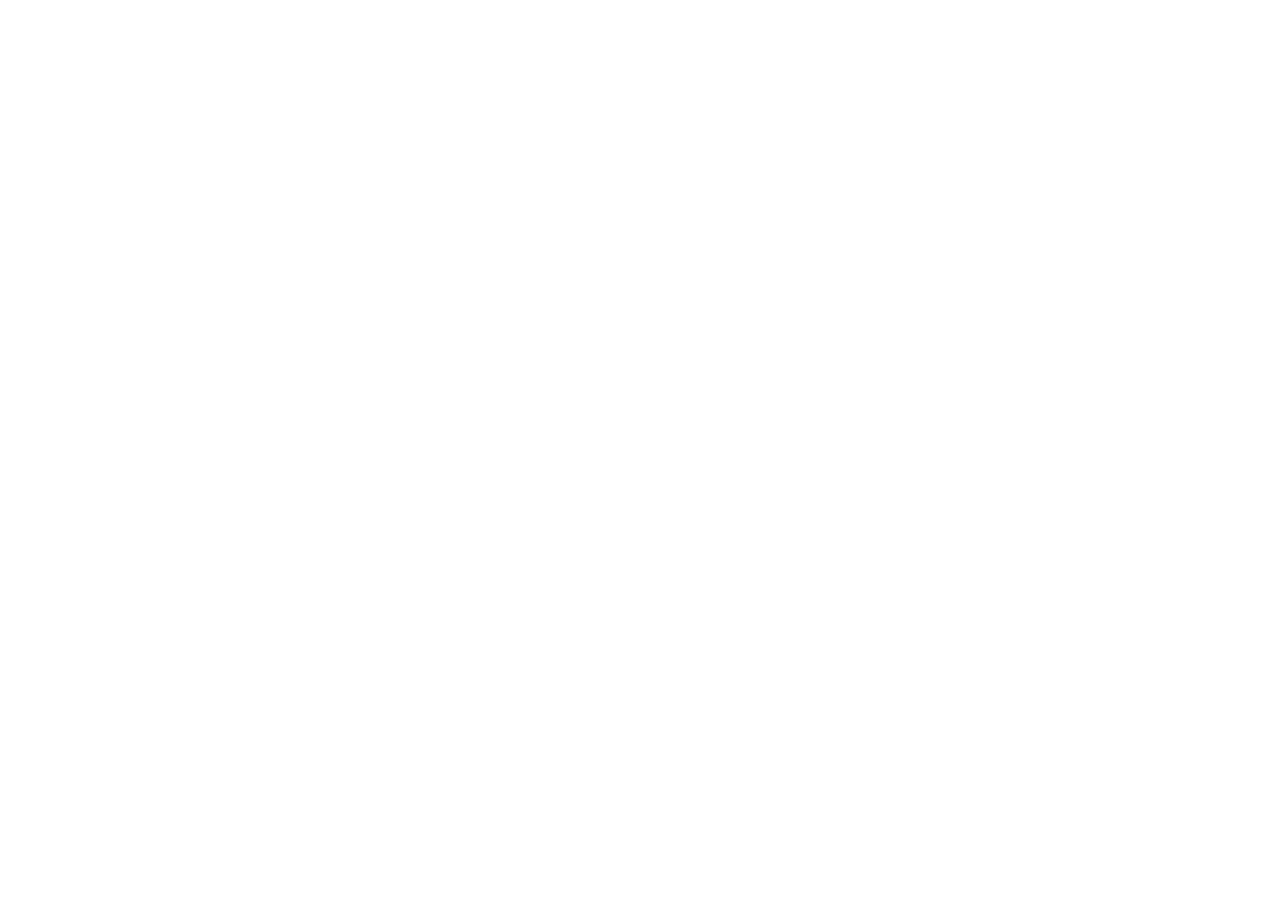
==== delani-studio.html @ 9b077e3b "add IP3  file and created css file" ====
<!DOCTYPE html>
<html lang="en">

<head>
    <meta charset="UTF-8">
    <meta http-equiv="X-UA-Compatible" content="IE=edge">
    <meta name="viewport" content="width=device-width, initial-scale=1.0">
    <title>Document</title>
</head>

<body>
    <div class="container">
        <div class="jumbotron">
            <h1> </h1>
        </div>

    </div>

</body>

</html>
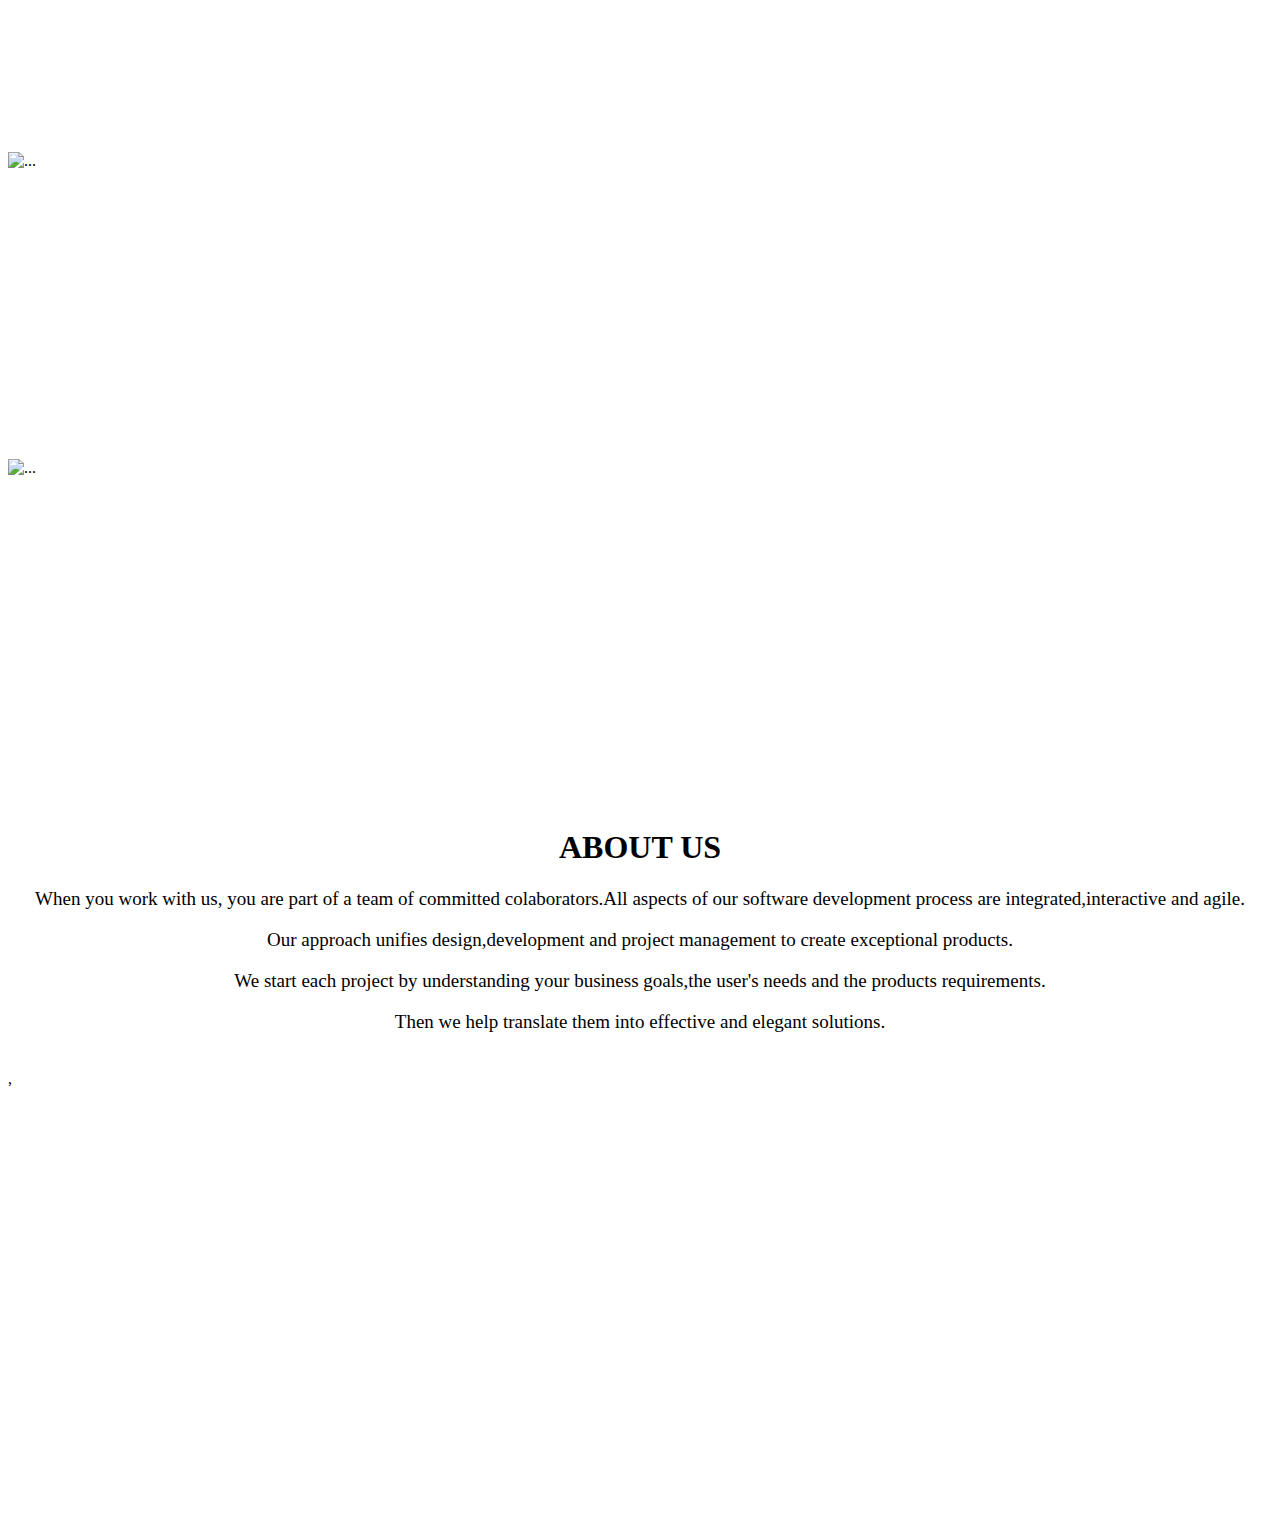
==== commit c42a715d: "added services and about us sections to the web-page" ====
--- a/delani-studio.html
+++ b/delani-studio.html
@@ -6,14 +6,38 @@
     <meta http-equiv="X-UA-Compatible" content="IE=edge">
     <meta name="viewport" content="width=device-width, initial-scale=1.0">
     <title>Document</title>
+    <link href="https://cdn.jsdelivr.net/npm/bootstrap@5.0.1/dist/css/bootstrap.min.css" rel="stylesheet" integrity="sha384-+0n0xVW2eSR5OomGNYDnhzAbDsOXxcvSN1TPprVMTNDbiYZCxYbOOl7+AMvyTG2x" crossorigin="anonymous">
+    <link rel="stylesheet" href="css/style.css">
 </head>
 
 <body>
-    <div class="container">
-        <div class="jumbotron">
-            <h1> </h1>
+
+    <div id="portfolio"><br><br><br><br><br><br><br><br>
+        <img src="IP3/assets/logo/logo.png" class="rounded mx-auto d-block" alt="..."><br>
+        <h2>WELCOME</h2><br>
+        <h1>TO DELANI STUDIO</h1>
+        <p>AMAZING PEOPLE ARE MAKING DESIGNS IN A FUN ENVIRONMENT</p><br><br><br><br><br>
+        <img id="mouse" src="IP3/assets/mouse_click.png" class="rounded mx-auto d-block" alt="...">
+    </div>
+
+    <div id="about">
+        <h1>ABOUT US</h1>
+        <p>When you work with us, you are part of a team of committed colaborators.All aspects of our software development process are integrated,interactive and agile.</p>
+        <p>Our approach unifies design,development and project management to create exceptional products.</p>
+        <p>We start each project by understanding your business goals,the user's needs and the products requirements.</p>
+        <p>Then we help translate them into effective and elegant solutions. </p><br>
+
+    </div>
+
+    <div id="services">
+        <div class="product">
+            ,<br><br><br><br>
+            <h1>SERVICES</h1>
+            <p>Before we sign a contract or write a line of we'll spend the necessary time needed to understand your product vision.</p>
+            <p>The outcome of this scoping session is proposal or high-level statement of work.</p>
+            <p>Based on your requirements, we can provide a complete offering or just the pieces you need. </p>
+
         </div>
-
     </div>
 
 </body>
--- a/css/style.css
+++ b/css/style.css
@@ -0,0 +1,49 @@
+   /* Intro design for first image,
+   media responsiveness required for smaller devices */
+   
+   #portfolio {
+       background-image: url(/IP3/assets/backgrounds/h_img.jpg);
+       center;
+       background-size: cover;
+       height: 800px;
+       width: 100%;
+       background-attachment: scroll;
+   }
+   
+   #portfolio h1,
+   p,
+   h2 {
+       text-align: center;
+       color: white;
+   }
+   /*about us  section styling for both paragraph color and alignment and h1*/
+   
+   #about {
+       background-color: white;
+   }
+   
+   #about h1 {
+       color: black;
+       text-align: center;
+   }
+   
+   #about p {
+       color: black;
+       font-size: 19px;
+   }
+   /*services section..(background image and text edit) */
+   
+   #services {
+       background: url(/IP3/assets/backgrounds/s_image.jpg);
+       center;
+       background-size: cover;
+       height: 450px;
+       width: 100%;
+       background-attachment: scroll;
+   }
+   
+   #services p,
+   h1 {
+       color: white;
+       text-align: center;
+   }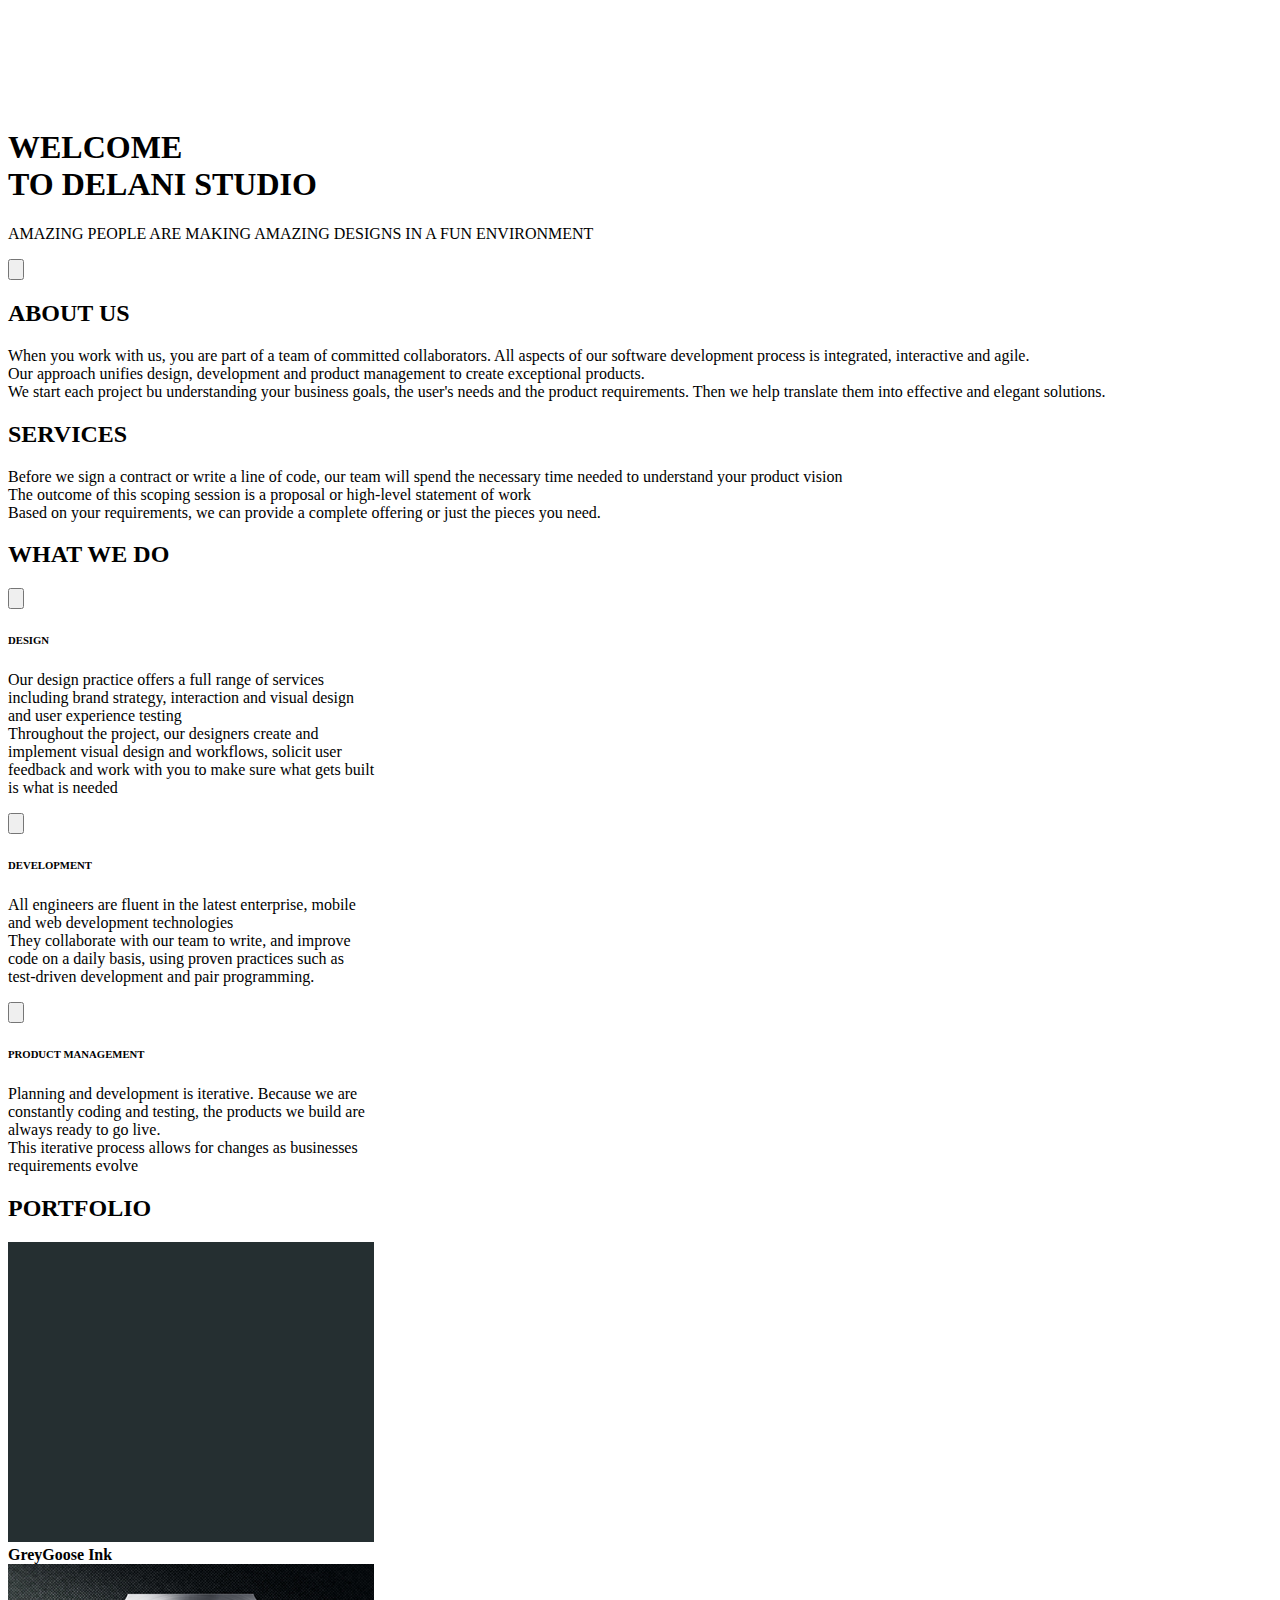
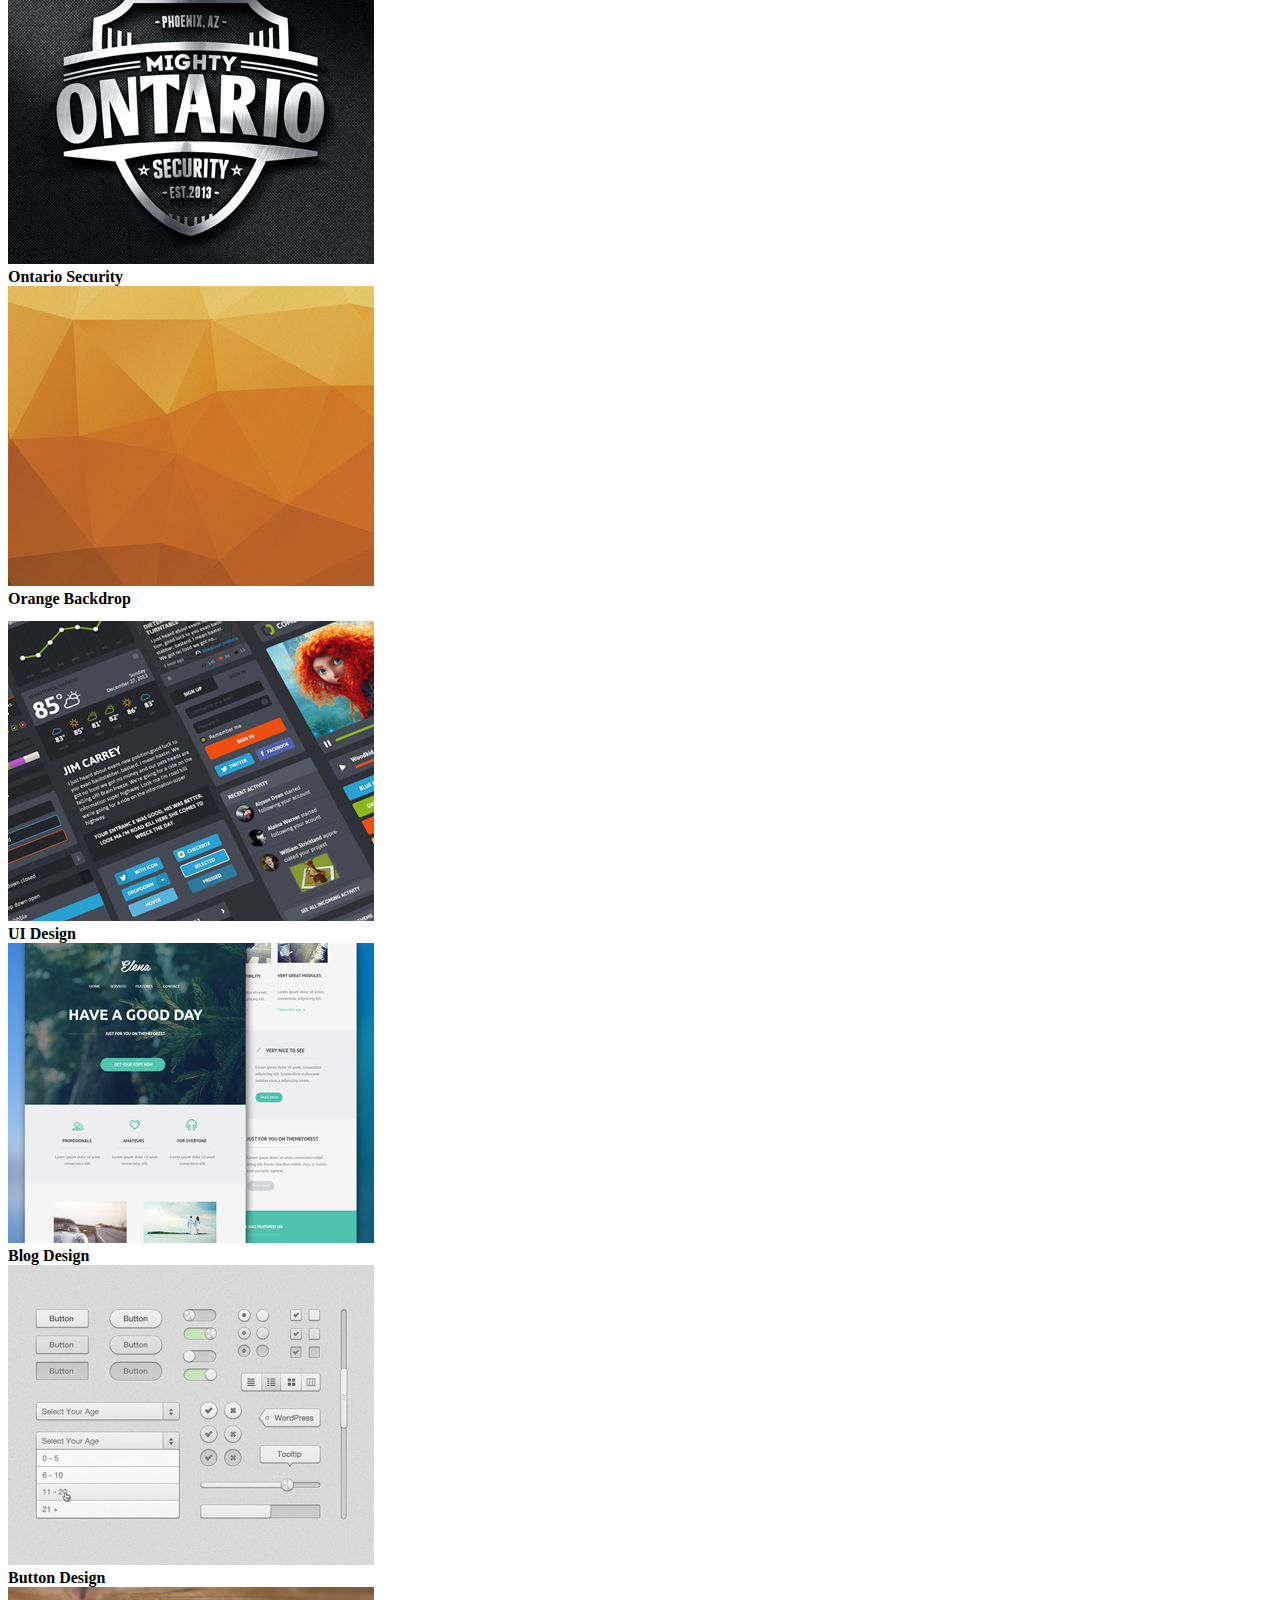
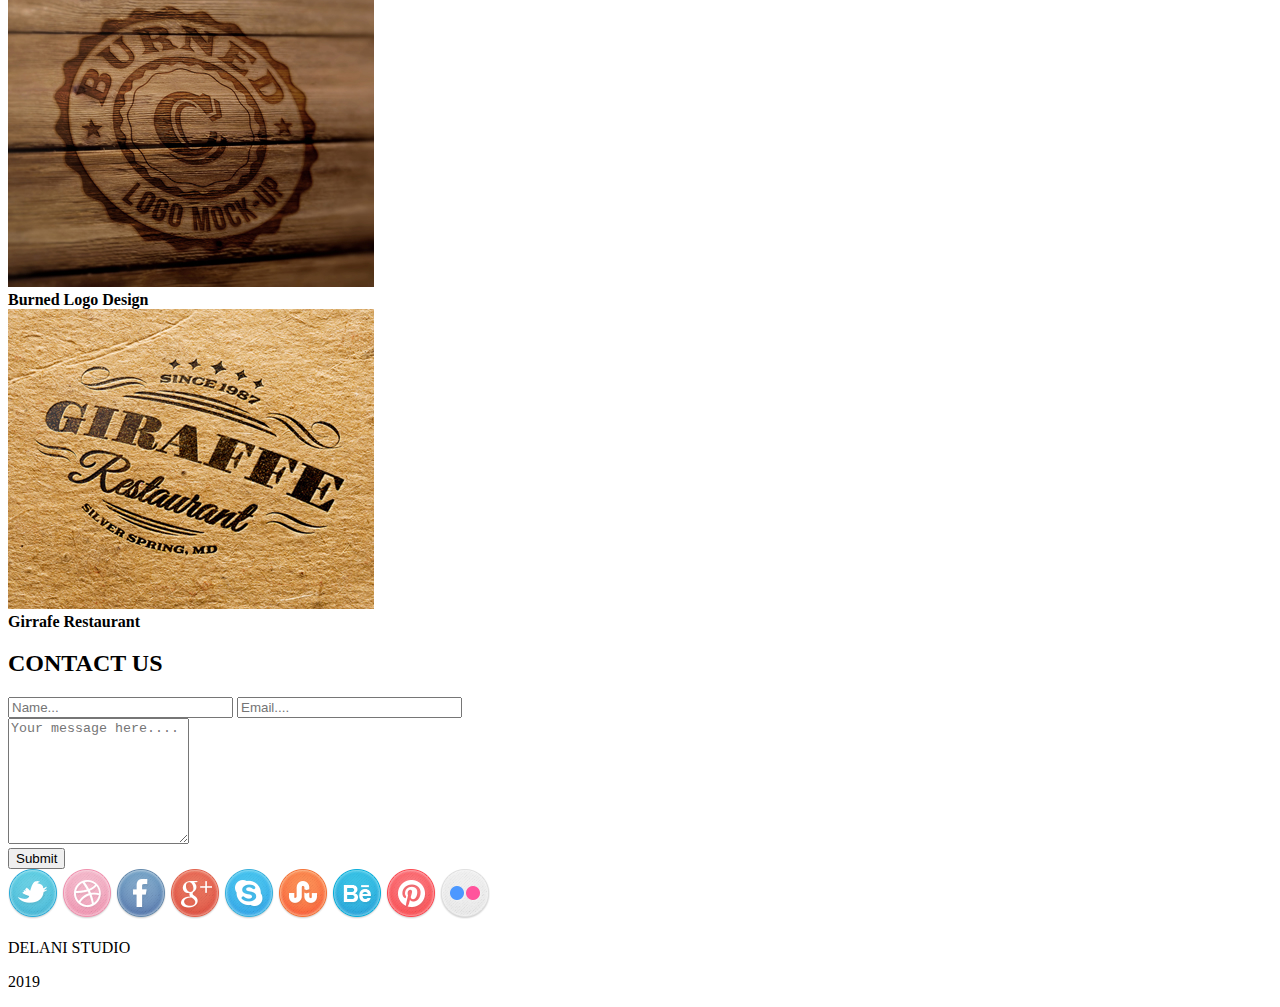
==== commit ba885323: "add style changes to portfolio section" ====
--- a/delani-studio.html
+++ b/delani-studio.html
@@ -3,43 +3,229 @@
 
 <head>
     <meta charset="UTF-8">
-    <meta http-equiv="X-UA-Compatible" content="IE=edge">
-    <meta name="viewport" content="width=device-width, initial-scale=1.0">
-    <title>Document</title>
     <link href="https://cdn.jsdelivr.net/npm/bootstrap@5.0.1/dist/css/bootstrap.min.css" rel="stylesheet" integrity="sha384-+0n0xVW2eSR5OomGNYDnhzAbDsOXxcvSN1TPprVMTNDbiYZCxYbOOl7+AMvyTG2x" crossorigin="anonymous">
-    <link rel="stylesheet" href="css/style.css">
+    <link rel="stylesheet" href="style.css">
+    <link rel="preconnect" href="https://fonts.gstatic.com">
+    <link href="//cdn-images.mailchimp.com/embedcode/classic-10_7.css" rel="stylesheet" type="text/css">
+    <link href="https://fonts.googleapis.com/css2?family=Raleway:wght@500&display=swap" rel="stylesheet">
+    <link href="https://fonts.googleapis.com/css2?family=Raleway:wght@500;600&display=swap" rel="stylesheet">
+    <script src="https://ajax.googleapis.com/ajax/libs/jquery/3.5.1/jquery.min.js"></script>
+    <script src="script/jquery-3.6.0.js"></script>
+
+    <title>Delani Studio</title>
+
+
 </head>
 
 <body>
 
-    <div id="portfolio"><br><br><br><br><br><br><br><br>
-        <img src="IP3/assets/logo/logo.png" class="rounded mx-auto d-block" alt="..."><br>
-        <h2>WELCOME</h2><br>
-        <h1>TO DELANI STUDIO</h1>
-        <p>AMAZING PEOPLE ARE MAKING DESIGNS IN A FUN ENVIRONMENT</p><br><br><br><br><br>
-        <img id="mouse" src="IP3/assets/mouse_click.png" class="rounded mx-auto d-block" alt="...">
-    </div>
-
-    <div id="about">
-        <h1>ABOUT US</h1>
-        <p>When you work with us, you are part of a team of committed colaborators.All aspects of our software development process are integrated,interactive and agile.</p>
-        <p>Our approach unifies design,development and project management to create exceptional products.</p>
-        <p>We start each project by understanding your business goals,the user's needs and the products requirements.</p>
-        <p>Then we help translate them into effective and elegant solutions. </p><br>
-
-    </div>
-
-    <div id="services">
-        <div class="product">
-            ,<br><br><br><br>
-            <h1>SERVICES</h1>
-            <p>Before we sign a contract or write a line of we'll spend the necessary time needed to understand your product vision.</p>
-            <p>The outcome of this scoping session is proposal or high-level statement of work.</p>
-            <p>Based on your requirements, we can provide a complete offering or just the pieces you need. </p>
+    <div class="container" id="header">
+        <img class="logo" src="assets/logo/logo.png">
+        <h1>WELCOME<br>TO DELANI STUDIO</h1>
+        <p class="tagline">AMAZING PEOPLE ARE MAKING AMAZING DESIGNS IN A FUN ENVIRONMENT</p>
+        <input type="button" class="mousebtn">
+
+    </div>
+
+    <div class="container" id="about">
+        <h2>ABOUT US</h2>
+        <p class="about-us">When you work with us, you are part of a team of committed collaborators. All aspects of our software development process is integrated, interactive and agile.<br> Our approach unifies design, development and product management to create exceptional
+            products.
+            <br> We start each project bu understanding your business goals, the user's needs and the product requirements. Then we help translate them into effective and elegant solutions.</p>
+
+
+    </div>
+
+    <div class="container" id="services">
+        <h2>SERVICES</h2>
+        <p>Before we sign a contract or write a line of code, our team will spend the necessary time needed to understand your product vision<br> The outcome of this scoping session is a proposal or high-level statement of work<br> Based on your requirements,
+            we can provide a complete offering or just the pieces you need.</p>
+
+    </div>
+
+    <div class="container" id="btns-container">
+        <h2>WHAT WE DO</h2>
+
+        <div class="row">
+            <div class="col-md-4">
+                <div class="col-sm">
+                    <input type="button" class="designbtn">
+                    <h6>DESIGN</h6>
+                </div>
+                <div id="designparagraph" onclick="">
+                    <p>Our design practice offers a full range of services<br> including brand strategy, interaction and visual design<br> and user experience testing<br> Throughout the project, our designers create and<br> implement visual design and workflows,
+                        solicit user<br> feedback and work with you to make sure what gets built<br> is what is needed</p>
+                </div>
+
+
+            </div>
+
+            <div class="col-md-4">
+                <div class="col-sm">
+                    <input type="button" id="devbtn">
+                    <h6>DEVELOPMENT</h6>
+                </div>
+                <div id="devparagraph">
+                    <p>All engineers are fluent in the latest enterprise, mobile<br> and web development technologies<br> They collaborate with our team to write, and improve<br> code on a daily basis, using proven practices such as<br> test-driven development
+                        and pair programming.
+                    </p>
+                </div>
+
+
+            </div>
+            <div class="col-md-4">
+                <div class="col-sm">
+                    <input type="button" id="productbtn">
+                    <h6>PRODUCT MANAGEMENT</h6>
+
+                </div>
+                <div id="productparagraph">
+                    <p>Planning and development is iterative. Because we are<br> constantly coding and testing, the products we build are<br> always ready to go live.<br> This iterative process allows for changes as businesses<br> requirements evolve
+                    </p>
+                </div>
+
+            </div>
 
         </div>
     </div>
 
+    <div class="container" id="portfolio-container">
+        <h2>PORTFOLIO</h2>
+        <div class="row">
+
+            <div class="col-sm-3">
+                <div class="box1">
+                    <img src="assets/portfolio/work4.jpg" id="portfolio1" class="imagesp">
+                    <div class="overlay">
+                        <div class="text"><b>GreyGoose Ink</b></div>
+                    </div>
+
+                </div>
+            </div>
+
+            <div class="col-sm-3">
+                <div class="box1">
+                    <img src="assets/portfolio/work3.jpg" id="portfolio2" class="imagesp">
+                    <div class="overlay">
+                        <div class="text"><b>Ontario Security</b></div>
+                    </div>
+
+                </div>
+            </div>
+
+            <div class="col-sm-3" style="margin-bottom: 1%">
+                <div class="box1">
+                    <img src="assets/portfolio/work2.jpg" id="portfolio3" class="imagesp">
+                    <div class="overlay">
+                        <div class="text"><b>Orange Backdrop</b></div>
+                    </div>
+
+                </div>
+            </div>
+
+            <div class="col-sm-3">
+                <div class="box1">
+                    <img src="assets/portfolio/work1.jpg" id="portfolio4" class="imagesp">
+                    <div class="overlay">
+                        <div class="text"><b>UI Design</b></div>
+                    </div>
+
+                </div>
+            </div>
+
+        </div>
+
+        <div class="row" id="portfolio-container2">
+
+            <div class="col-sm-3">
+                <div class="box1">
+                    <img src="assets/portfolio/work5.jpg" id="portfolio5" class="imagesp">
+                    <div class="overlay">
+                        <div class="text"><b>Blog Design</b></div>
+                    </div>
+
+                </div>
+            </div>
+
+            <div class="col-sm-3">
+                <div class="box1">
+                    <img src="assets/portfolio/work6.jpg" id="portfolio6" class="imagesp">
+                    <div class="overlay">
+                        <div class="text"><b>Button Design</b></div>
+                    </div>
+
+                </div>
+            </div>
+
+            <div class="col-sm-3">
+                <div class="box1">
+                    <img src="assets/portfolio/work7.jpg" id="portfolio7" class="imagesp">
+                    <div class="overlay">
+                        <div class="text"><b>Burned Logo Design</b></div>
+                    </div>
+
+                </div>
+            </div>
+
+            <div class="col-sm-3">
+                <div class="box1">
+                    <img src="assets/portfolio/work8.jpg" id="portfolio8" class="imagesp">
+                    <div class="overlay">
+                        <div class="text"><b>Girrafe Restaurant</b></div>
+                    </div>
+
+                </div>
+            </div>
+
+        </div>
+
+    </div>
+
+
+
+    <div class="container-fluid contact">
+        <h2>CONTACT US</h2>
+
+        <!--myfunction here makes sure that the form does not redirect a user to a different mailchimp webpage as it does and the user sticks to this page
+     scrolltotop function makes the page scroll up to top on form submission since the myfunction cancels that out since i set return vakue to false. however, the input fields
+     due to this function are not cleared on form submit. but the input is still received on my mailchimp audience dashboard-->
+
+        <form id="contact form" onsubmit="myFunction(); scrollToTop() " action="https://gmail.us6.list-manage.com/subscribe/post" method="POST">
+            <div class="form-group form-inline" id="form1">
+                <input type="text" class="form-control" placeholder="Name..." name="MERGE1" id="MERGE1" size="25" value="" required>
+                <input type="email" class="form-control" placeholder="Email...." autocapitalize="off" autocorrect="off" name="MERGE0" id="MERGE0" size="25" value="" required>
+                <input type="hidden" name="u" value="19022b383165745d2c86b00d0">
+                <input type="hidden" name="id" value="373f111d03">
+
+
+            </div>
+            <div class="form-group">
+                <textarea class="form-control" rows="8" name="MERGE2" id="MERGE2" size="25" value="" placeholder="Your message here...." required></textarea>
+            </div>
+            <button type="submit" class="btn btn-outline-primary" id="submitbtn">Submit</button>
+        </form>
+    </div>
+
+
+
+    <footer class="foot">
+        <img src="assets/social_icons/twitter.png" alt="twitter">
+        <img src="assets/social_icons/dribble.png" alt="dribble">
+        <img src="assets/social_icons/facebook.png" alt="facebook">
+        <img src="assets/social_icons/g_plus.png" alt="g_plus">
+        <img src="assets/social_icons/skype.png" alt="skype">
+        <img src="assets/social_icons/stumble_upon.png" alt="stumble_upon">
+        <img src="assets/social_icons/behance.png" alt="behance">
+        <img src="assets/social_icons/pinterest.png" alt="pinterest">
+        <img src="assets/social_icons/flickr.png" alt="flickr">
+        <p>DELANI STUDIO</p>
+        <p>2019</p>
+    </footer>
+
+    <script src="https://cdn.jsdelivr.net/npm/bootstrap@5.0.1/dist/js/bootstrap.bundle.min.js" integrity="sha384-gtEjrD/SeCtmISkJkNUaaKMoLD0//ElJ19smozuHV6z3Iehds+3Ulb9Bn9Plx0x4" crossorigin="anonymous"></script>
+    <script src="script/script.js"></script>
+    <script src="script/jquery-3.6.0.js"></script>
+
 </body>
 
 </html>